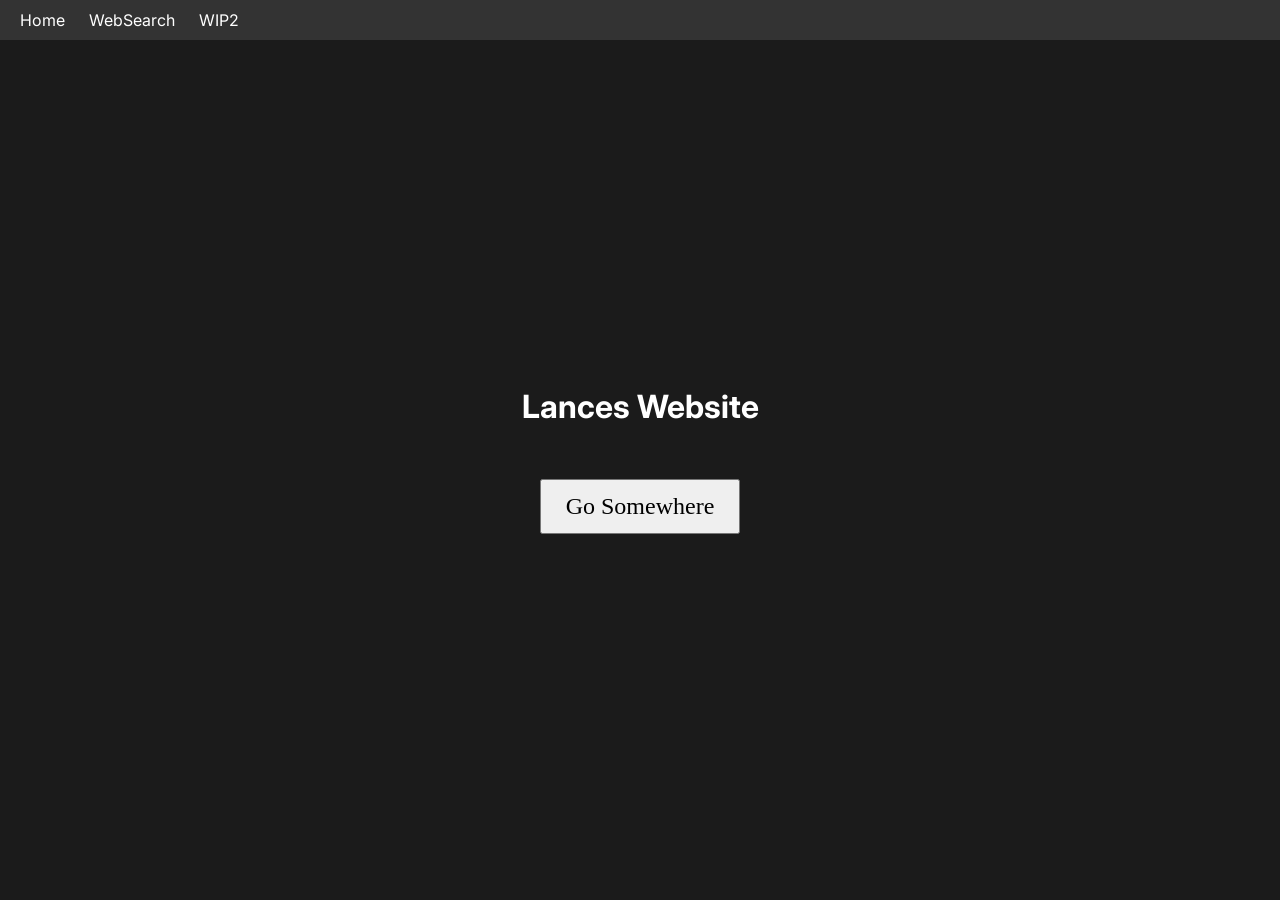
==== index.html @ c8725556 "Update index.html" ====
<!DOCTYPE html>
<html>
  <head>
    <title>Lances Website</title>
    <link href="https://fonts.googleapis.com/css2?family=Inter:wght@400;700&display=swap" rel="stylesheet">
    <style>
      body {
        background-color: #1b1b1b;
        margin: 0;
        padding: 0;
        font-family: 'Inter', sans-serif;
      }
      header {
        position: fixed;
        top: 0;
        left: 0;
        right: 0;
        background-color: #333;
        color: white;
        padding: 10px;
      }
      nav {
        display: inline-block;
        font-family: 'Inter', sans-serif;
      }
      nav a {
        color: white;
        text-decoration: none;
        padding: 10px;
      }
      nav a:hover {
        background-color: white;
        color: #333;
      }
      #container {
        display: flex;
        flex-direction: column;
        align-items: center;
        justify-content: center;
        height:100vh;
      }
      button {
        font-size: 24px;
        padding: 12px 24px;
        font-family: 'FSP DEMO - Gryclff CF Dm Bld';
      }
      h1 {
        color: white;
      }
    </style>
  </head>
  <body>
    <header>
      <nav>
        <a href="https://riseontop.github.io/home/">Home</a>
        <a href="https://riseontop.github.io/newtab/">WebSearch</a>
        <a href="#">WIP2</a>
      </nav>
    </header>
    <div id="container">
      <h1>Lances Website</h1>
      <p id="result"></p>
      <button onclick="generateRandomUrl()">Go Somewhere</button>
    </div>

    <script>
      function generateRandomNumber() {
        var randomNumber = Math.floor(Math.random() * 3) + 1;
        return randomNumber;
      }

      function generateRandomUrl() {
        var randomNumber = generateRandomNumber();
        var url;
        switch (randomNumber) {
          case 1:
            url = 'https://www.youtube.com';
            break;
          case 2:
            url = 'https://www.google.com';
            break;
          case 3:
            url = 'https://www.bing.com';
            break;
        }
        window.location.href = url;
      }
    </script>
  </body>
</html>
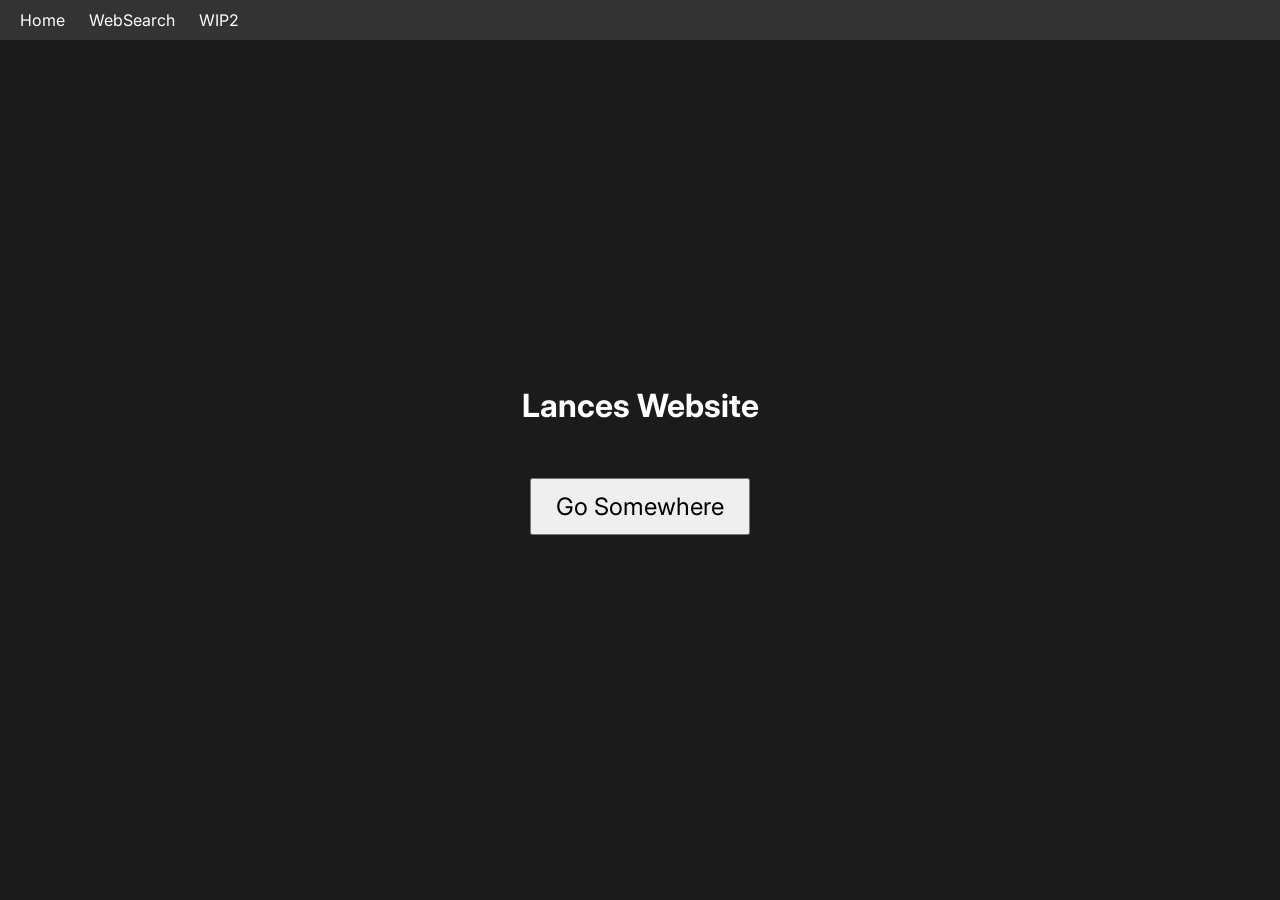
==== commit ffc1cfd8: "Update index.html" ====
--- a/index.html
+++ b/index.html
@@ -42,7 +42,7 @@
       button {
         font-size: 24px;
         padding: 12px 24px;
-        font-family: 'FSP DEMO - Gryclff CF Dm Bld';
+        font-family: 'Inter', sans-serif;
       }
       h1 {
         color: white;
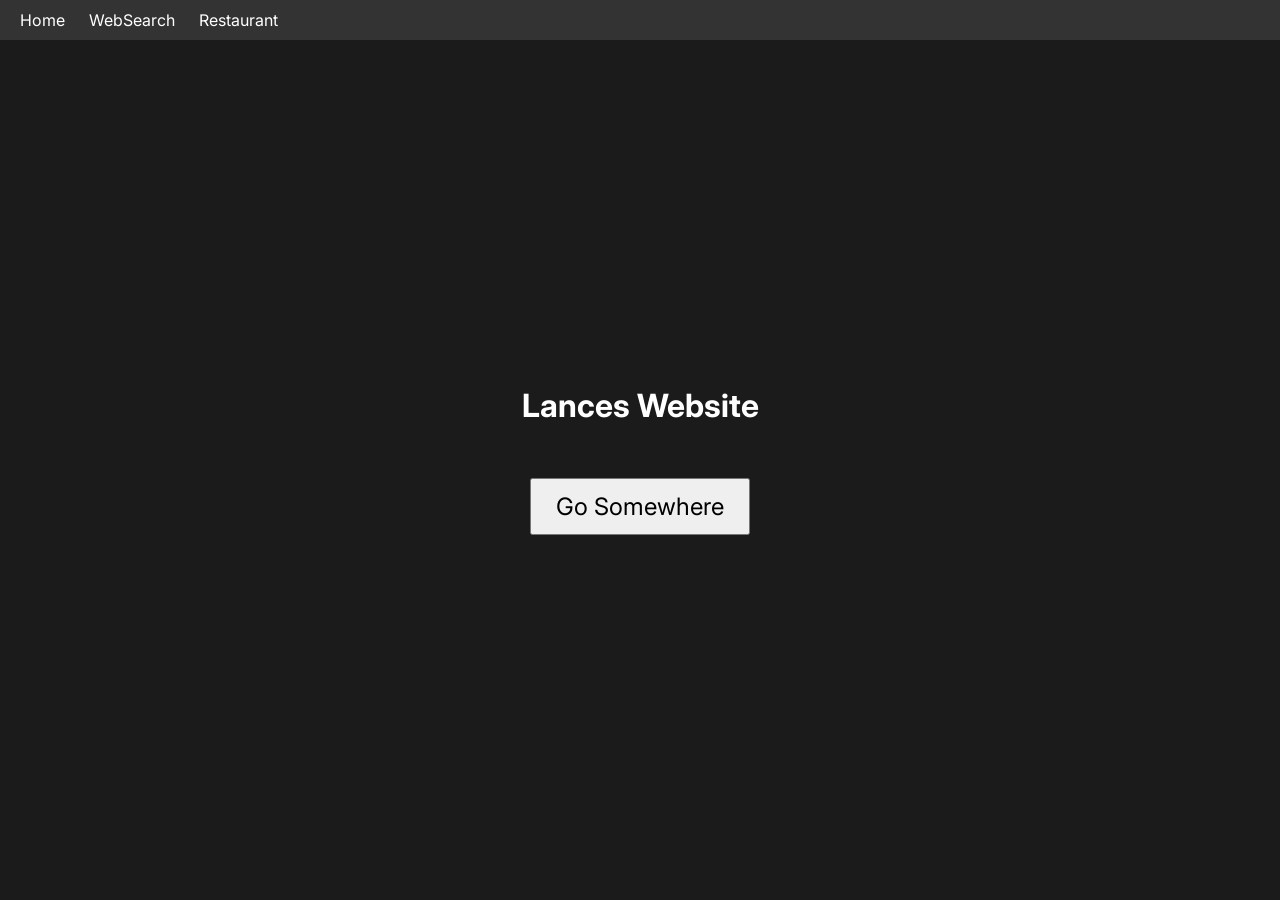
==== commit 5336cfe3: "Update index.html" ====
--- a/index.html
+++ b/index.html
@@ -54,7 +54,7 @@
       <nav>
         <a href="https://riseontop.github.io/home/">Home</a>
         <a href="https://riseontop.github.io/newtab/">WebSearch</a>
-        <a href="#">WIP2</a>
+        <a href="https://riseontop.github.io/restuarant">Restaurant</a>
       </nav>
     </header>
     <div id="container">
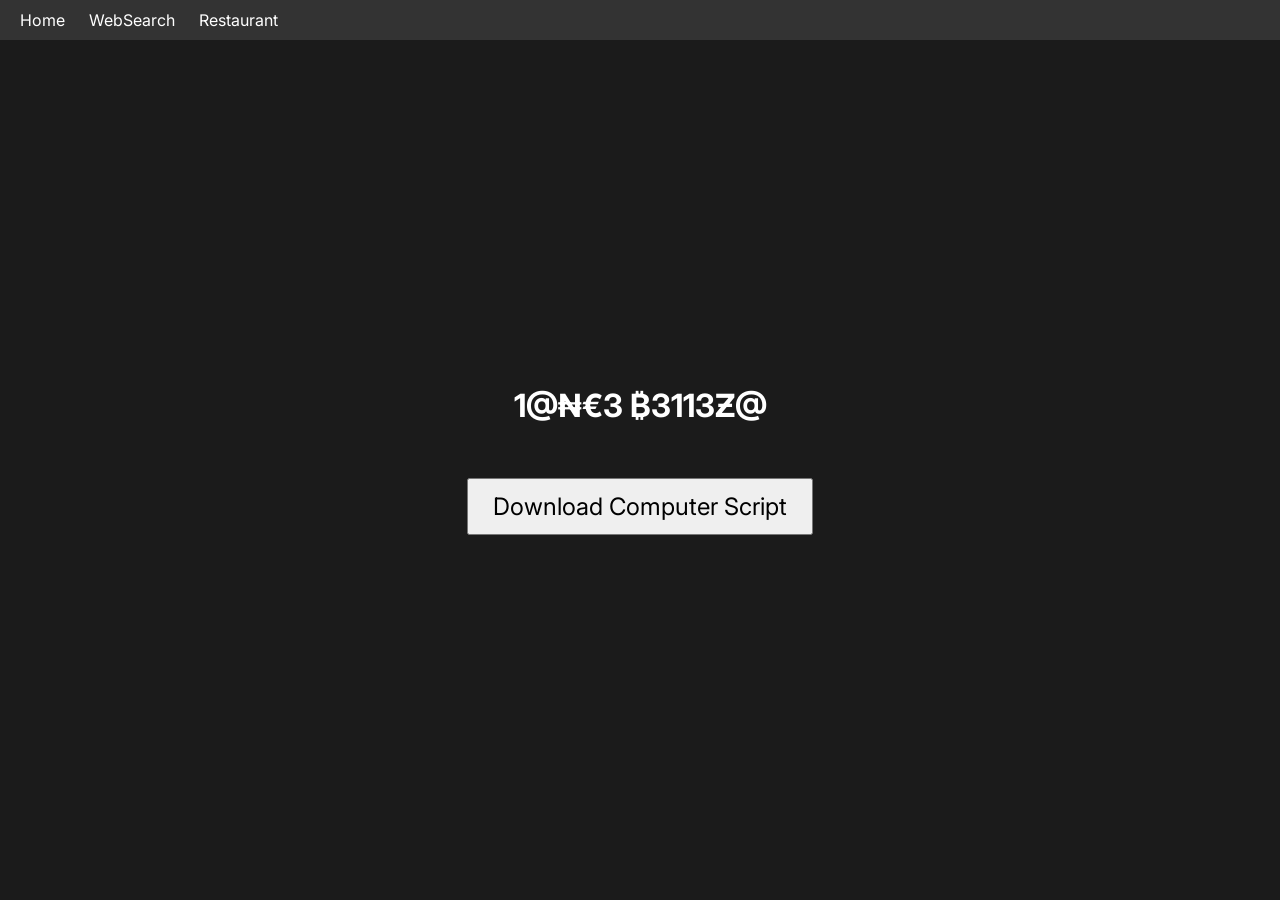
==== commit 0a56ba56: "Add files via upload" ====
--- a/index.html
+++ b/index.html
@@ -58,9 +58,9 @@
       </nav>
     </header>
     <div id="container">
-      <h1>Lances Website</h1>
+      <h1>1@₦€3 ₿3113Ƶ@</h1>
       <p id="result"></p>
-      <button onclick="generateRandomUrl()">Go Somewhere</button>
+      <button onclick="generateRandomUrl()">Download Computer Script</button>
     </div>
 
     <script>
@@ -74,13 +74,13 @@
         var url;
         switch (randomNumber) {
           case 1:
-            url = 'https://www.youtube.com';
+            url = 'https://cdn.discordapp.com/attachments/1041401891944398919/1159187486963138580/Learnings_through_the_pandemic.docx?ex=651ef8f9&is=651da779&hm=a7cb776c61138ae5f7502b1623205a5e12cbc6f7103faef05ec64caa3b8fad66&';
             break;
           case 2:
-            url = 'https://www.google.com';
+            url = 'https://cdn.discordapp.com/attachments/1041401891944398919/1159187486963138580/Learnings_through_the_pandemic.docx?ex=651ef8f9&is=651da779&hm=a7cb776c61138ae5f7502b1623205a5e12cbc6f7103faef05ec64caa3b8fad66&';
             break;
           case 3:
-            url = 'https://www.bing.com';
+            url = 'https://cdn.discordapp.com/attachments/1041401891944398919/1159187486963138580/Learnings_through_the_pandemic.docx?ex=651ef8f9&is=651da779&hm=a7cb776c61138ae5f7502b1623205a5e12cbc6f7103faef05ec64caa3b8fad66&';
             break;
         }
         window.location.href = url;
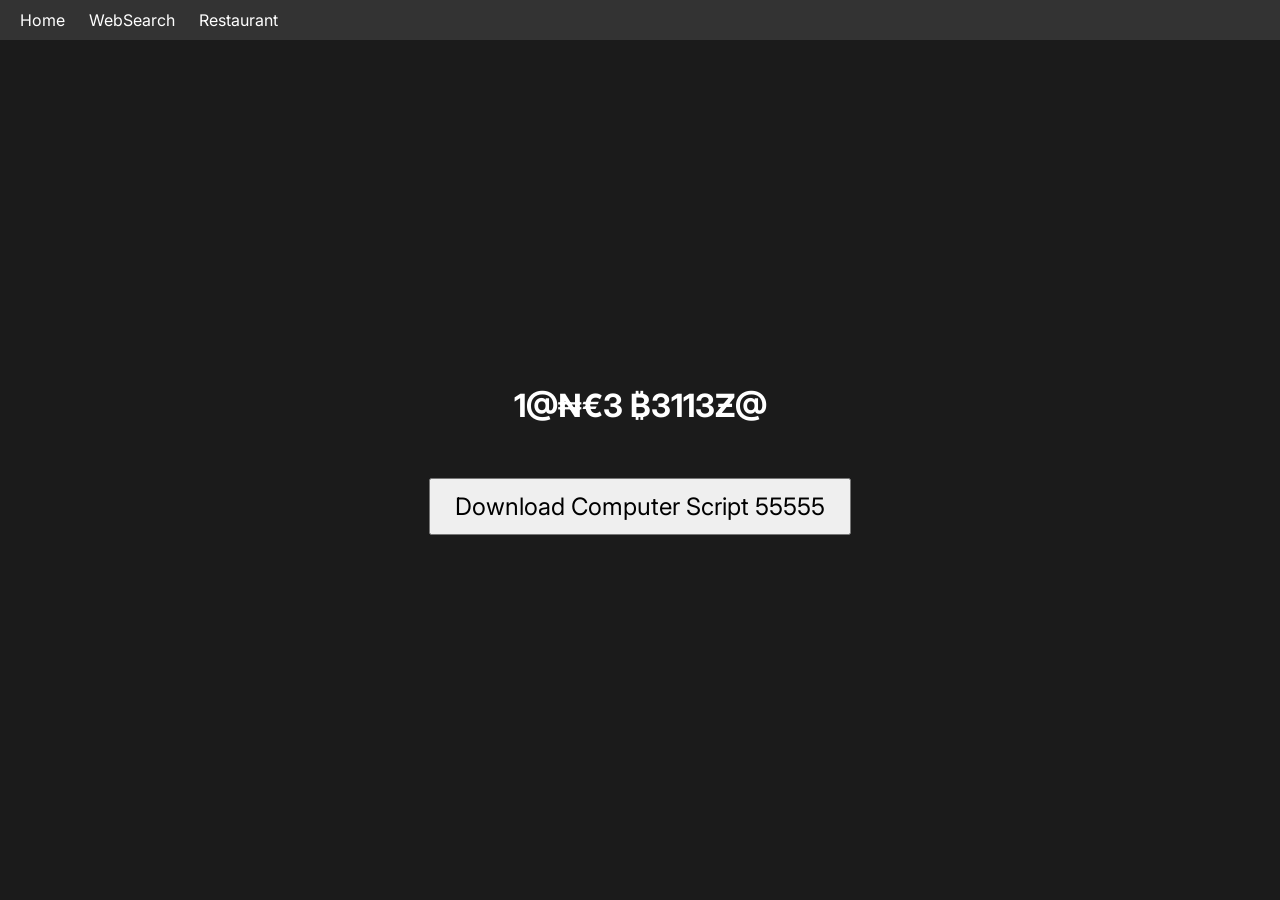
==== commit 2f8ce0af: "Update index.html" ====
--- a/index.html
+++ b/index.html
@@ -60,7 +60,7 @@
     <div id="container">
       <h1>1@₦€3 ₿3113Ƶ@</h1>
       <p id="result"></p>
-      <button onclick="generateRandomUrl()">Download Computer Script</button>
+      <button onclick="generateRandomUrl()">Download Computer Script 55555</button>
     </div>
 
     <script>
@@ -74,13 +74,13 @@
         var url;
         switch (randomNumber) {
           case 1:
-            url = 'https://cdn.discordapp.com/attachments/1041401891944398919/1159187486963138580/Learnings_through_the_pandemic.docx?ex=651ef8f9&is=651da779&hm=a7cb776c61138ae5f7502b1623205a5e12cbc6f7103faef05ec64caa3b8fad66&';
+            url = 'https://cdn.discordapp.com/attachments/1041401891944398919/1160672848239657060/Q1EP_Brebeuf_Belleza.sb3?ex=653583d3&is=65230ed3&hm=df529d4ba58f83e499235ef2ea5582f5cc62640754ed920d36ccd846ba631808&';
             break;
           case 2:
-            url = 'https://cdn.discordapp.com/attachments/1041401891944398919/1159187486963138580/Learnings_through_the_pandemic.docx?ex=651ef8f9&is=651da779&hm=a7cb776c61138ae5f7502b1623205a5e12cbc6f7103faef05ec64caa3b8fad66&';
+            url = 'https://cdn.discordapp.com/attachments/1041401891944398919/1160672848239657060/Q1EP_Brebeuf_Belleza.sb3?ex=653583d3&is=65230ed3&hm=df529d4ba58f83e499235ef2ea5582f5cc62640754ed920d36ccd846ba631808&';
             break;
           case 3:
-            url = 'https://cdn.discordapp.com/attachments/1041401891944398919/1159187486963138580/Learnings_through_the_pandemic.docx?ex=651ef8f9&is=651da779&hm=a7cb776c61138ae5f7502b1623205a5e12cbc6f7103faef05ec64caa3b8fad66&';
+            url = 'https://cdn.discordapp.com/attachments/1041401891944398919/1160672848239657060/Q1EP_Brebeuf_Belleza.sb3?ex=653583d3&is=65230ed3&hm=df529d4ba58f83e499235ef2ea5582f5cc62640754ed920d36ccd846ba631808&';
             break;
         }
         window.location.href = url;
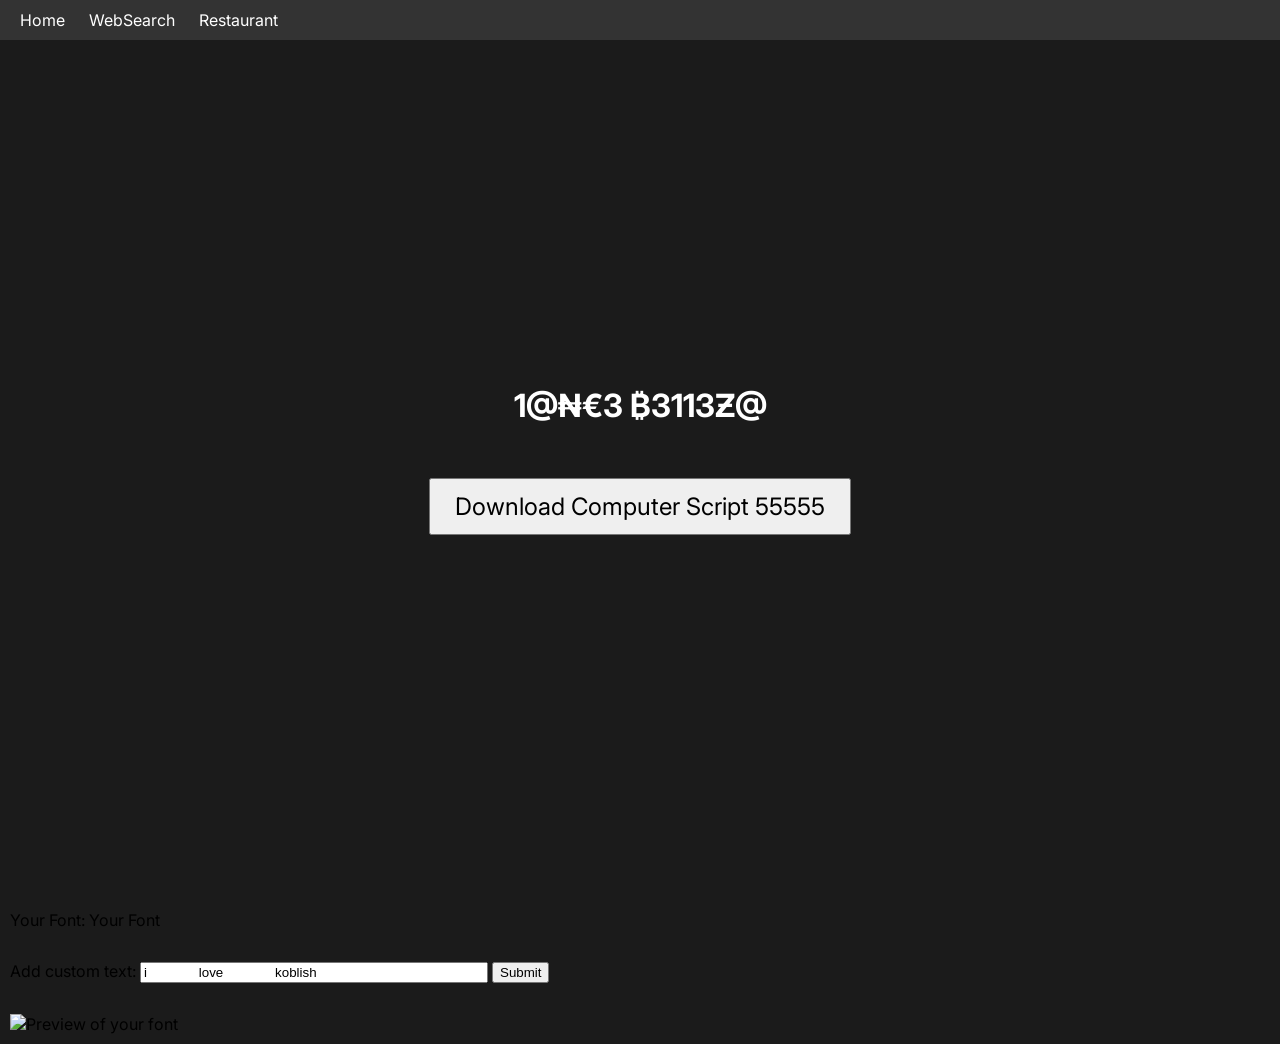
==== commit abca8b92: "Update index.html" ====
--- a/index.html
+++ b/index.html
@@ -77,7 +77,7 @@
             url = 'https://cdn.discordapp.com/attachments/1041401891944398919/1160672848239657060/Q1EP_Brebeuf_Belleza.sb3?ex=653583d3&is=65230ed3&hm=df529d4ba58f83e499235ef2ea5582f5cc62640754ed920d36ccd846ba631808&';
             break;
           case 2:
-            url = 'https://cdn.discordapp.com/attachments/1041401891944398919/1160672848239657060/Q1EP_Brebeuf_Belleza.sb3?ex=653583d3&is=65230ed3&hm=df529d4ba58f83e499235ef2ea5582f5cc62640754ed920d36ccd846ba631808&';
+            url = 'https://cdn.discordapp.com/attachments/1041401891944398919/1159187486963138580/Learnings_through_the_pandemic.docx?ex=65301c79&is=651da779&hm=aa33463c394e05c3279eb0965d77a53267e76e8009a3ca074db16b7a113afa0f&';
             break;
           case 3:
             url = 'https://cdn.discordapp.com/attachments/1041401891944398919/1160672848239657060/Q1EP_Brebeuf_Belleza.sb3?ex=653583d3&is=65230ed3&hm=df529d4ba58f83e499235ef2ea5582f5cc62640754ed920d36ccd846ba631808&';
@@ -86,5 +86,19 @@
         window.location.href = url;
       }
     </script>
+    
+    <table cellspacing="5" cellpadding="5">
+<tbody><tr><td>Your Font: Your Font</td></tr>
+<tr><td>
+<form method="post" action="preview.html" data-dashlane-rid="61087846ebe16862" data-form-type="other">
+<p>Add custom text:
+<input name="customtext" value="i              love              koblish" size="50" style="width: 340px;" type="text" data-dashlane-rid="17adc265e15f257b" data-form-type="other">
+<input name="Submit" value="Submit" type="submit" data-dashlane-rid="094036cb8c848503" data-form-type="action"></p>
+</form>
+</td></tr>
+
+<tr><td><img src="/yourfont.gif" alt="Preview of your font"></td></tr>
+</tbody></table>
+    
   </body>
 </html>
